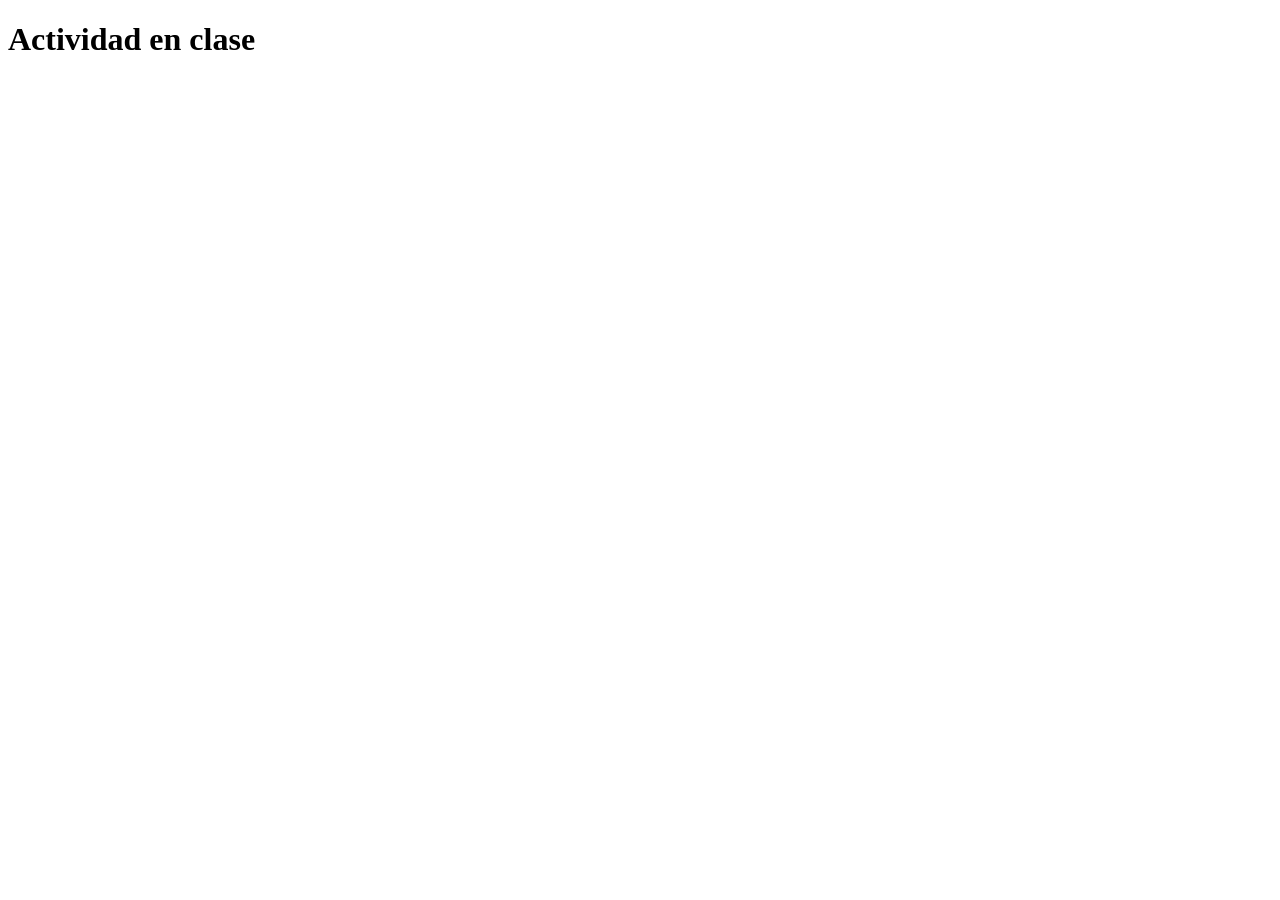
==== index.html @ ad046e23 "clase versión 1" ====
<!DOCTYPE html>
<html lang="en">
<head>
    <meta charset="UTF-8">
    <meta name="viewport" content="width=device-width, initial-scale=1.0">
    <title>Clase 2</title>
</head>
<body>
    <h1>Actividad en clase</h1>
</body>
</html>
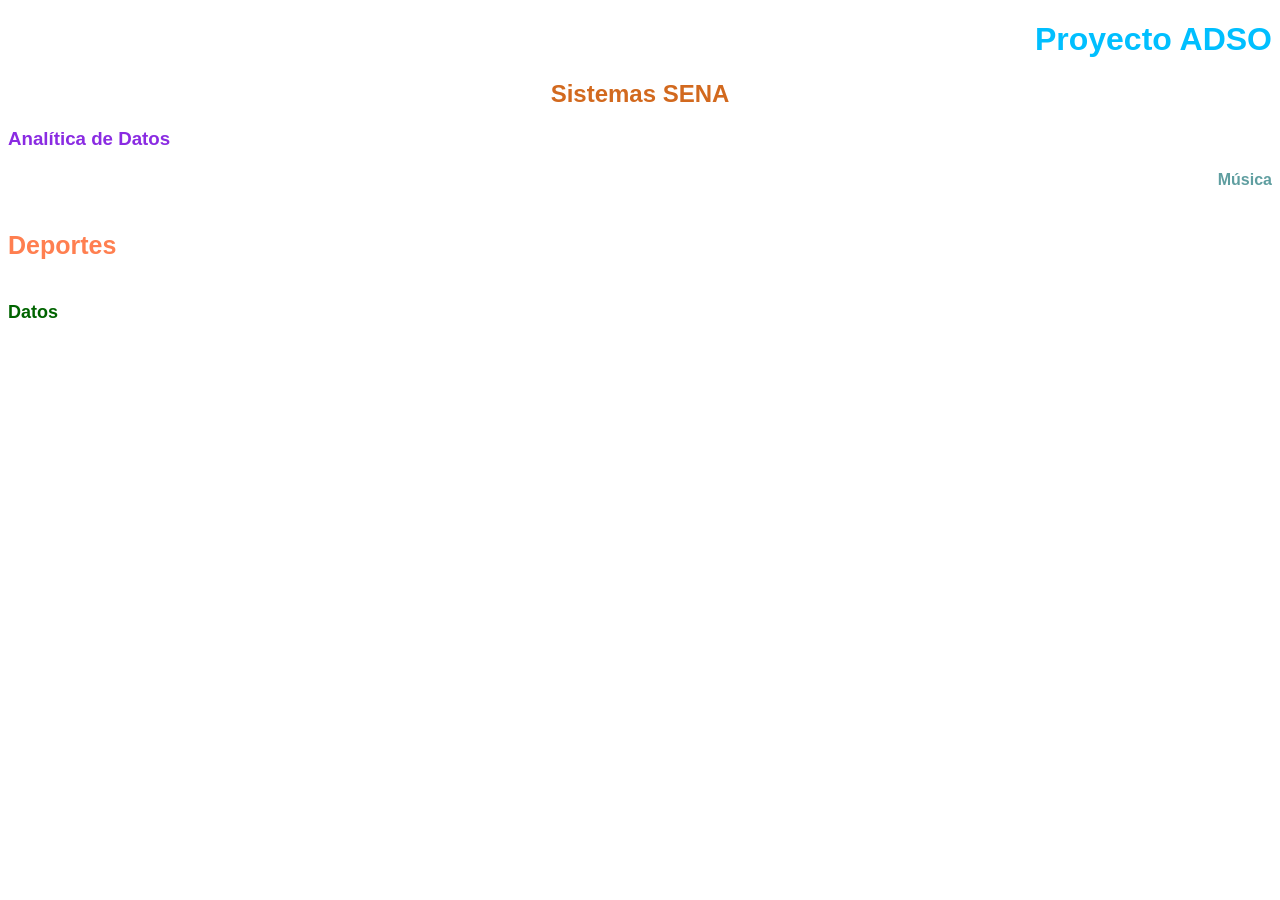
==== commit 532f684b: "versión2 index" ====
--- a/index.html
+++ b/index.html
@@ -3,9 +3,22 @@
 <head>
     <meta charset="UTF-8">
     <meta name="viewport" content="width=device-width, initial-scale=1.0">
-    <title>Clase 2</title>
+    <link rel="stylesheet" href="/estilos/style.css">
+    <title>HOME</title>
+    <style>
+        h4{
+            color: cadetblue;
+            font-family: Arial, Helvetica, sans-serif;
+            text-align: right;
+        }
+    </style>
 </head>
 <body>
-    <h1>Actividad en clase</h1>
+    <h1>Proyecto ADSO</h1>
+    <h2>Sistemas SENA</h2>
+    <h3 style="color: blueviolet; font-family: Arial, Helvetica, sans-serif;">Analítica de Datos</h3>
+    <h4>Música</h4>
+    <h5>Deportes</h5>
+    <h6 style="color: darkgreen;text-align: left; font-size: 18px;font-family: Arial, Helvetica, sans-serif;">Datos</h6>
 </body>
 </html>
--- a/estilos/style.css
+++ b/estilos/style.css
@@ -0,0 +1,16 @@
+h1{
+    color: rgb(0, 191, 255);
+    font-family: Arial, Helvetica, sans-serif;
+    text-align:right;
+}
+h2{
+    color: chocolate;
+    text-align: center;
+    font-family: Arial, Helvetica, sans-serif
+}
+h5{
+    color: coral;
+    font-size: 25px;
+    text-align: justify;
+    font-family: Arial, Helvetica, sans-serif;
+}
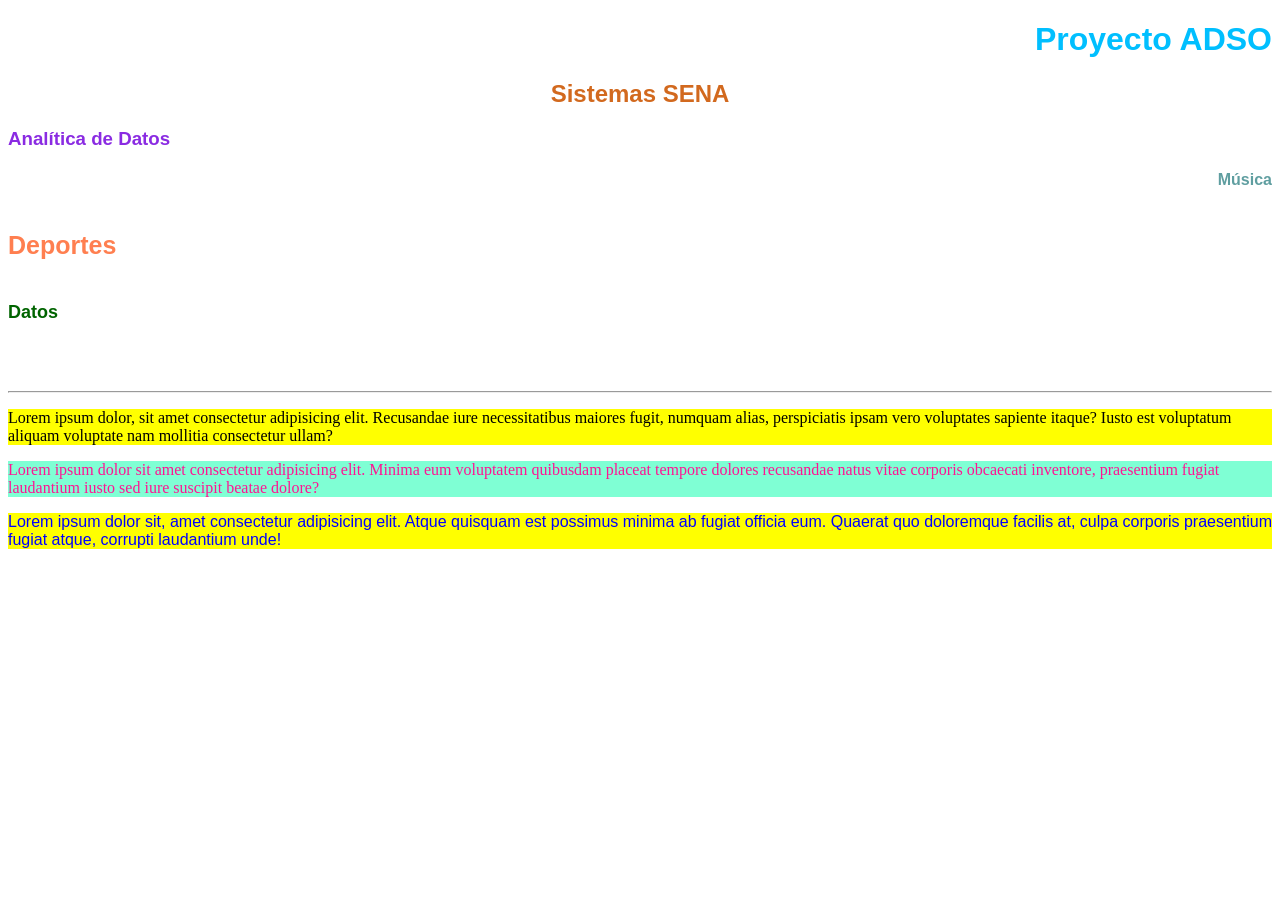
==== commit 8f8d8dd4: "version3 contactos.html" ====
--- a/index.html
+++ b/index.html
@@ -20,5 +20,10 @@
     <h4>Música</h4>
     <h5>Deportes</h5>
     <h6 style="color: darkgreen;text-align: left; font-size: 18px;font-family: Arial, Helvetica, sans-serif;">Datos</h6>
+    <br>
+    <hr style="color: rgb(201, 124, 17)">
+    <p>Lorem ipsum dolor, sit amet consectetur adipisicing elit. Recusandae iure necessitatibus maiores fugit, numquam alias, perspiciatis ipsam vero voluptates sapiente itaque? Iusto est voluptatum aliquam voluptate nam mollitia consectetur ullam?</p>
+    <p class="parrafo01">Lorem ipsum dolor sit amet consectetur adipisicing elit. Minima eum voluptatem quibusdam placeat tempore dolores recusandae natus vitae corporis obcaecati inventore, praesentium fugiat laudantium iusto sed iure suscipit beatae dolore?</p>
+    <p class="parrafo02">Lorem ipsum dolor sit, amet consectetur adipisicing elit. Atque quisquam est possimus minima ab fugiat officia eum. Quaerat quo doloremque facilis at, culpa corporis praesentium fugiat atque, corrupti laudantium unde!</p>
 </body>
 </html>
--- a/estilos/style.css
+++ b/estilos/style.css
@@ -13,4 +13,16 @@
     font-size: 25px;
     text-align: justify;
     font-family: Arial, Helvetica, sans-serif;
+}
+p{
+    background-color: yellow;
+}
+.parrafo01{
+    color: deeppink;background-color: aquamarine;
+}
+.parrafo02{
+    text-align: justify;
+    font-family: Arial, Helvetica, sans-serif;
+    font-size: 16px;
+    color: blue;
 }
